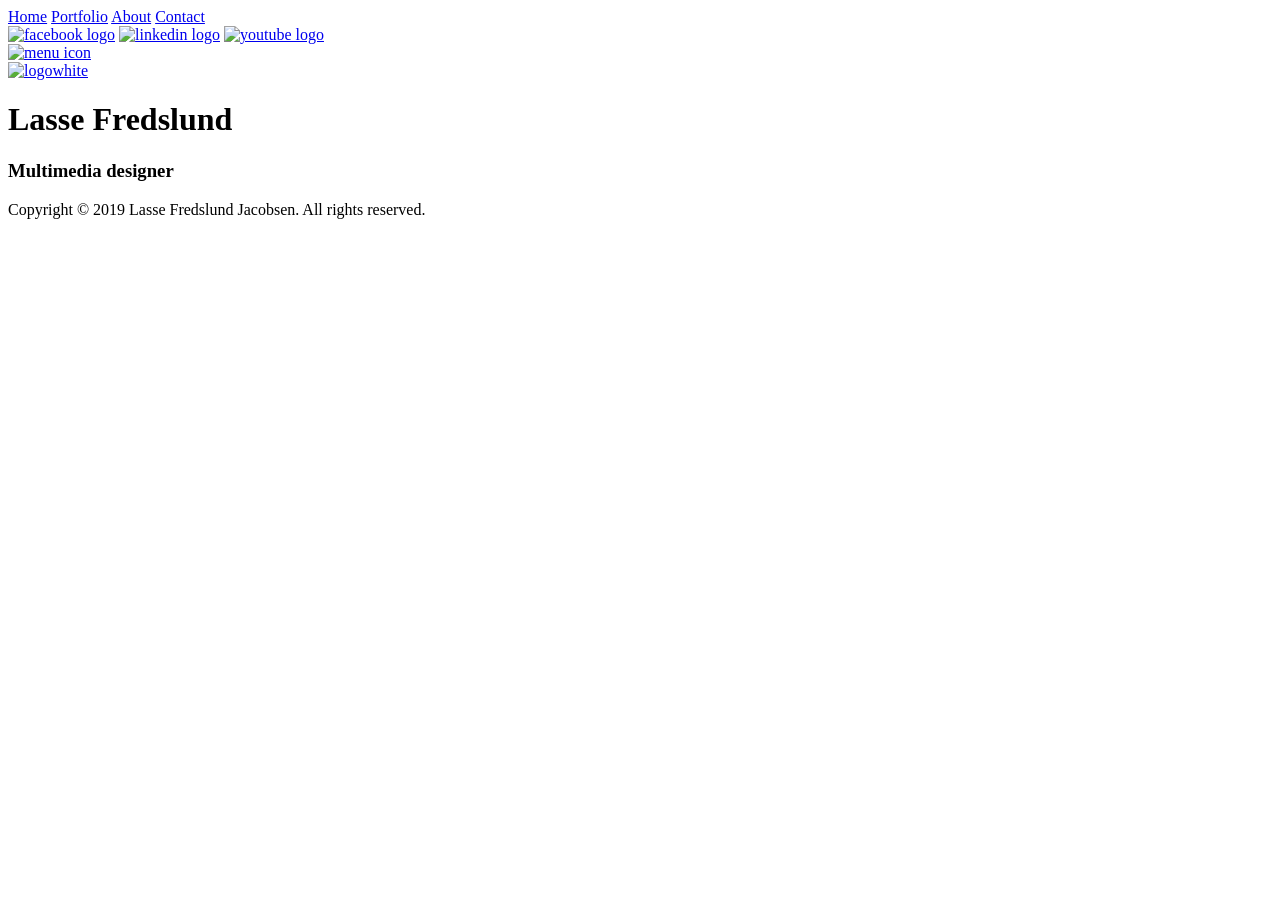
==== index.html @ c1a20f61 "Create index.html" ====
<!DOCTYPE html>
<html lang="en" dir="ltr">
  <head>
    <meta charset="utf-8" name="viewport" content="width=device-width, initial-scale=1.0">
    <title>Home | Lasse Fredslund</title>
    <link rel="shortcut icon" type="image/x-icon" href="assets/photo/logoblack.png">
    <link rel="stylesheet" href="assets/css/layout.css">
    <link rel="stylesheet" href="assets/css/index-background.css">
    <link href="https://fonts.googleapis.com/css?family=Indie+Flower&display=swap" rel="stylesheet">
    <link href="https://fonts.googleapis.com/css?family=Sulphur+Point&display=swap" rel="stylesheet">
    <script>
      function myFunction() {
	       var x = document.getElementById("myTopnav");
	       if (x.className === "topnav") {x.className += " responsive";}
	       else {x.className = "topnav";}
       }
    </script>
  </head>
  <body>
    <header>
      <div class="topnav" id="myTopnav">
  			<a href="index.html" class="active">Home</a>
        <a href="portfolio.html">Portfolio</a>
        <a href="about.html">About</a>
        <a href="contact.html">Contact</a>
        <div class="topnav-right">
          <a href="https://www.facebook.com/lasse.fredslund.5" class="topnav-right" target="_blank"><img src="assets/photo/facebook-logo.png" class="menu-icon" alt="facebook logo"></a>
          <a href="https://www.linkedin.com/in/lasse-fredslund-591abb196/" class="topnav-right" target="_blank"><img src="assets/photo/linkedin-logo.png" class="menu-icon" alt="linkedin logo"></a>
          <a href="https://www.youtube.com/user/eeemmmiiilll1" class="topnav-right" target="_blank"><img src="assets/photo/youtube-logo.png" class="menu-icon" alt="youtube logo"></a>
        </div>
        <a href="javascript:void(0);" class="icon" onclick="myFunction()"><img src="assets/photo/menu-icon.png" class="menu-icon" alt="menu icon"></a>
    	</div>
      <div class="logo">
        <a href="index.html"><img src="assets/photo/logowhite.png" alt="logowhite"></a>
      </div>
    </header>
    <main>
      <div class="content">
        <div class="headline">
          <h1>Lasse Fredslund</h1>
          <h3>Multimedia designer</h3>
        </div>
      </div>
    </main>
    <footer>
      <p>Copyright &copy; 2019 Lasse Fredslund Jacobsen. All rights reserved.</p>
    </footer>
  </body>
</html>
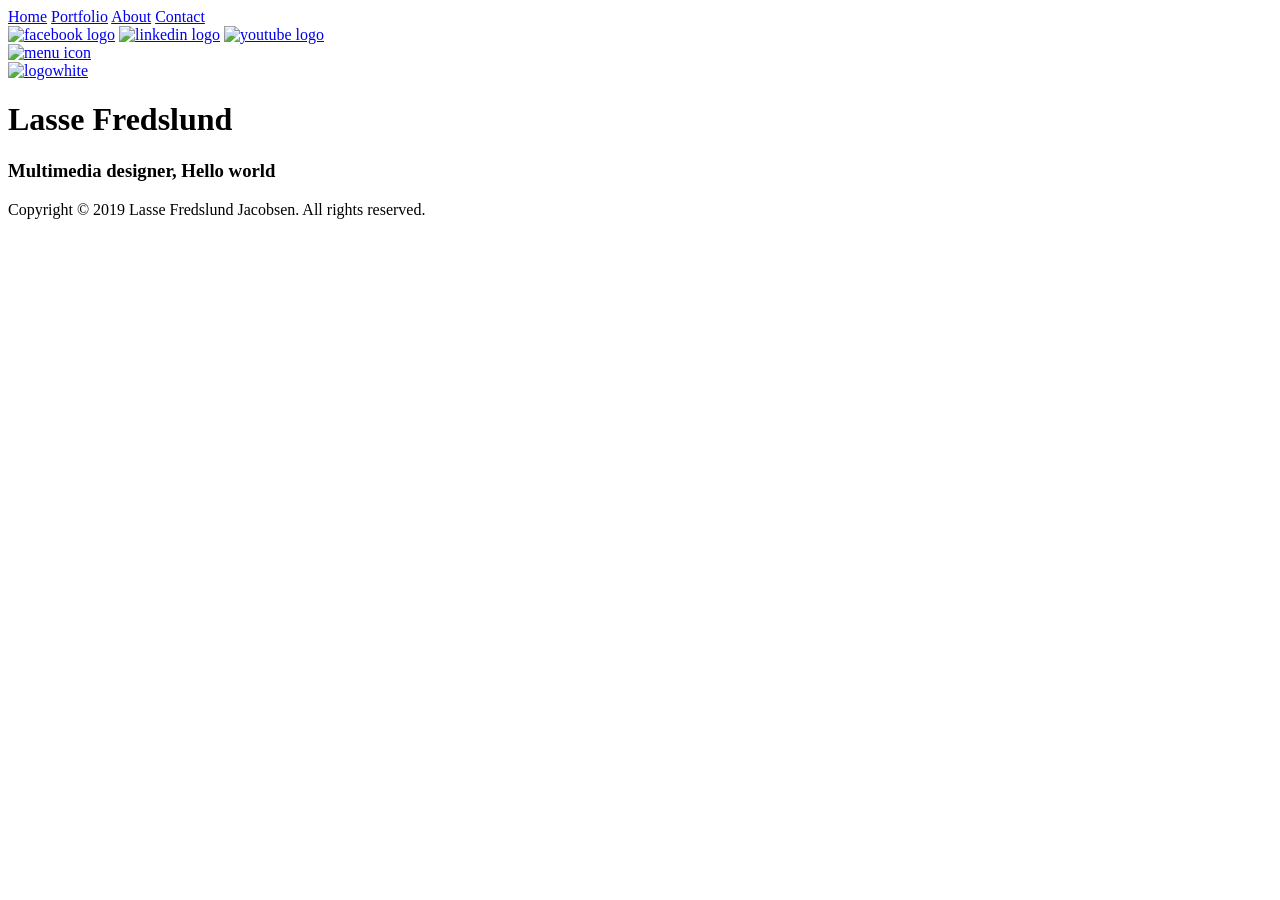
==== commit 1f920bbe: "Har skrevet "Hello world"" ====
--- a/index.html
+++ b/index.html
@@ -38,7 +38,7 @@
       <div class="content">
         <div class="headline">
           <h1>Lasse Fredslund</h1>
-          <h3>Multimedia designer</h3>
+          <h3>Multimedia designer, Hello world</h3>
         </div>
       </div>
     </main>
